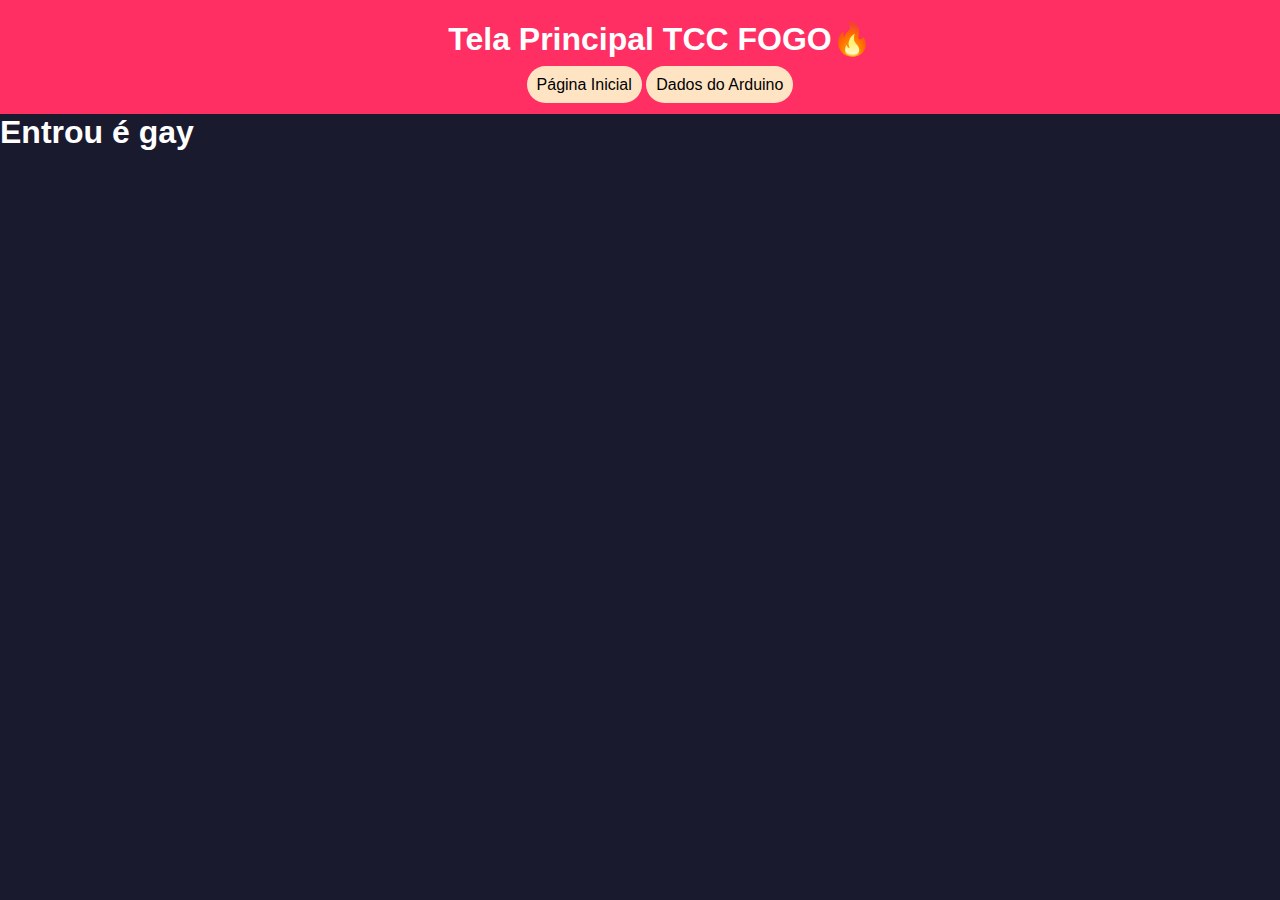
==== Site/pagina_inicial.html @ 52acad12 "Upload da Minha Tela de Login" ====
<!DOCTYPE html>
<html lang="pt-BR">
<head>
    <meta charset="UTF-8">
    <meta name="viewport" content="width=device-width, initial-scale=1.0">
    <title>Página Inicial</title>

    <link rel="stylesheet" href="/Site/Style/Style.css">
</head>
<body>
    <header>
    <div id="main">
        <h1>Tela Principal TCC FOGO🔥</h1><br>
        <a href="pagina_inicial.html">Página Inicial</a>
        <a href="dados.html">Dados do Arduino</a>
     </div>
     <h1>Entrou é gay</h1>
    </header>
</body>
</html>
---- Site/Style/Style.css ----
body {
    background-color: #1a1a2E;
    font-family: arial;
    color: white;
}
* {
    margin:0;
}
#main {
    background-color: #FF2E63;
    width: 100%;
    text-align: center;
    padding: 20px;
}
header a {
    background-color: bisque;
    border-radius: 20px;
    padding: 10px;
    width: 450px;
    color: black;
    font-weight: 400;
    text-decoration: none;
}
header a:hover {
    background-color: none;
    color: white;
}
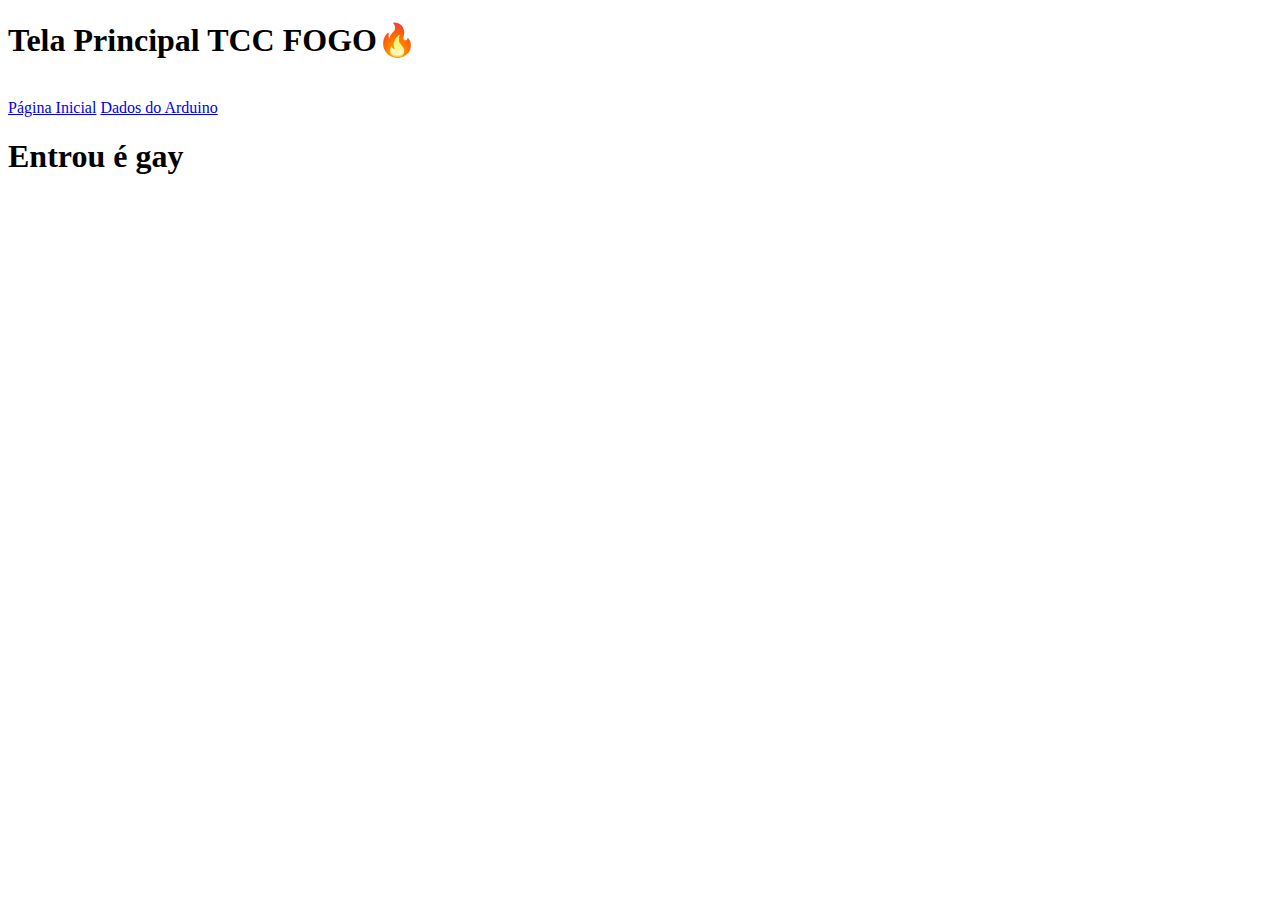
==== commit 601eb347: "Update pagina_inicial.html" ====
--- a/Site/pagina_inicial.html
+++ b/Site/pagina_inicial.html
@@ -5,7 +5,7 @@
     <meta name="viewport" content="width=device-width, initial-scale=1.0">
     <title>Página Inicial</title>
 
-    <link rel="stylesheet" href="/Site/Style/Style.css">
+    <link rel="stylesheet" href="Site/Style/Style.css">
 </head>
 <body>
     <header>
@@ -17,4 +17,4 @@
      <h1>Entrou é gay</h1>
     </header>
 </body>
-</html>+</html>
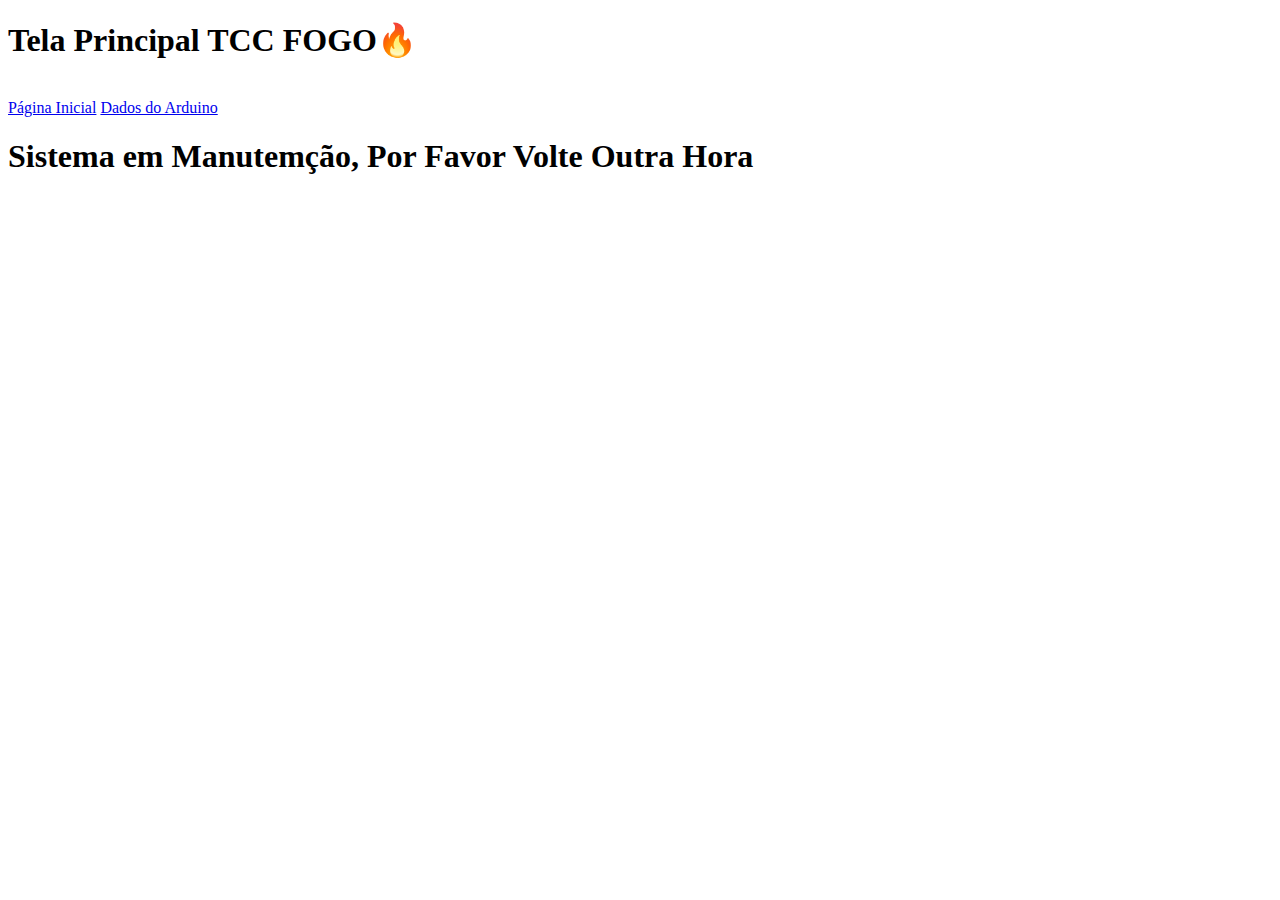
==== commit 2698f8b8: "Update pagina_inicial.html" ====
--- a/Site/pagina_inicial.html
+++ b/Site/pagina_inicial.html
@@ -14,7 +14,7 @@
         <a href="pagina_inicial.html">Página Inicial</a>
         <a href="dados.html">Dados do Arduino</a>
      </div>
-     <h1>Entrou é gay</h1>
+     <h1>Sistema em Manutemção, Por Favor Volte Outra Hora</h1>
     </header>
 </body>
 </html>
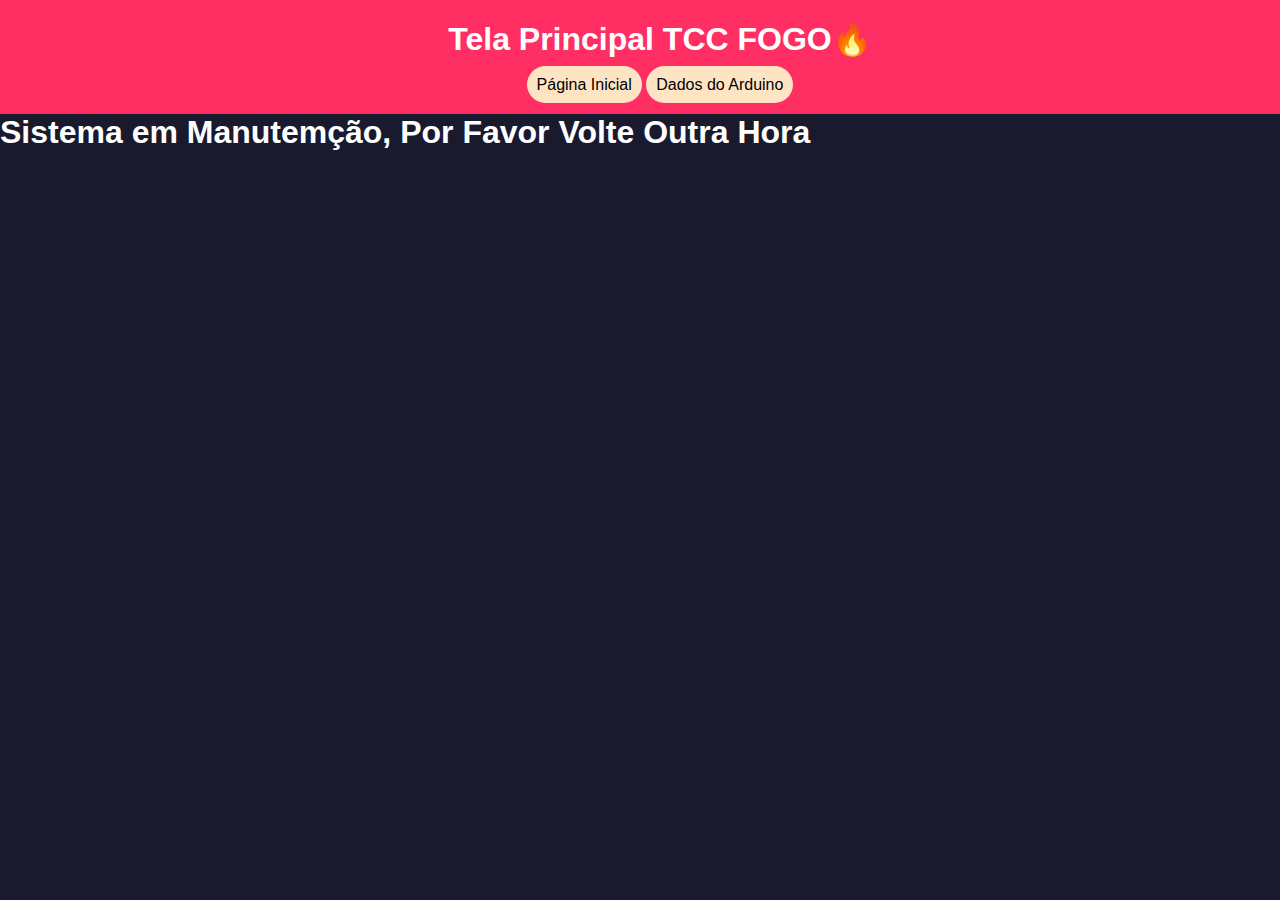
==== commit fe1e9989: "Update pagina_inicial.html" ====
--- a/Site/pagina_inicial.html
+++ b/Site/pagina_inicial.html
@@ -5,7 +5,7 @@
     <meta name="viewport" content="width=device-width, initial-scale=1.0">
     <title>Página Inicial</title>
 
-    <link rel="stylesheet" href="Site/Style/Style.css">
+   <link rel="stylesheet" href="Style/Style.css">
 </head>
 <body>
     <header>
--- a/Site/Style/Style.css
+++ b/Site/Style/Style.css
@@ -0,0 +1,27 @@
+body {
+    background-color: #1a1a2E;
+    font-family: arial;
+    color: white;
+}
+* {
+    margin:0;
+}
+#main {
+    background-color: #FF2E63;
+    width: 100%;
+    text-align: center;
+    padding: 20px;
+}
+header a {
+    background-color: bisque;
+    border-radius: 20px;
+    padding: 10px;
+    width: 450px;
+    color: black;
+    font-weight: 400;
+    text-decoration: none;
+}
+header a:hover {
+    background-color: none;
+    color: white;
+}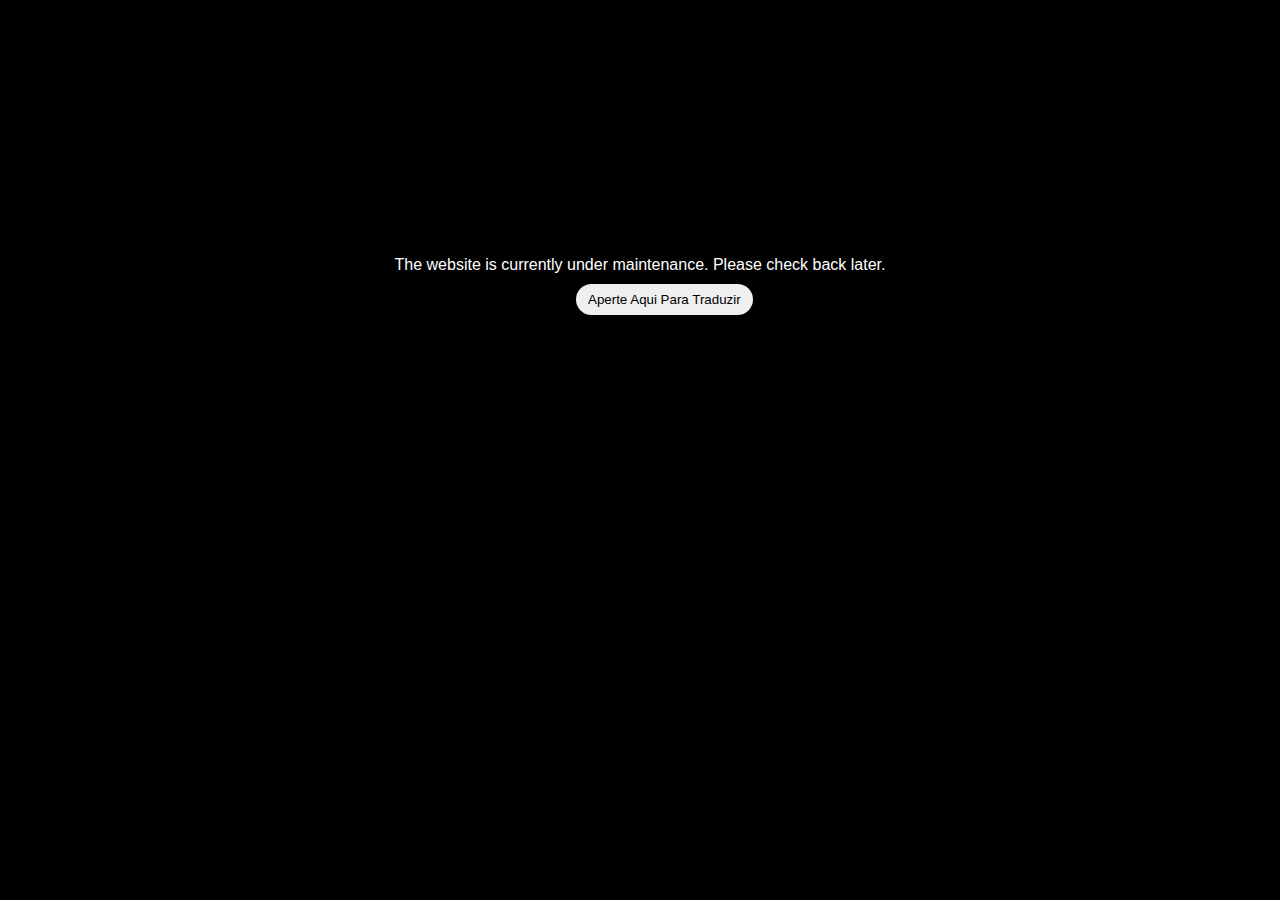
==== commit 2dee760c: "Update pagina_inicial.html" ====
--- a/Site/pagina_inicial.html
+++ b/Site/pagina_inicial.html
@@ -4,17 +4,25 @@
     <meta charset="UTF-8">
     <meta name="viewport" content="width=device-width, initial-scale=1.0">
     <title>Página Inicial</title>
-
-   <link rel="stylesheet" href="Style/Style.css">
+    <link rel="stylesheet" href="Style/Style.css">
 </head>
 <body>
     <header>
-    <div id="main">
-        <h1>Tela Principal TCC FOGO🔥</h1><br>
-        <a href="pagina_inicial.html">Página Inicial</a>
-        <a href="dados.html">Dados do Arduino</a>
-     </div>
-     <h1>Sistema em Manutemção, Por Favor Volte Outra Hora</h1>
+        <p id="Manutencao" style="text-align: center; margin-top: 20%;">The website is currently under maintenance. Please check back later.</p>
+        <button id="id-button" type="button" onclick="traducao()"
+            >Aperte Aqui Para Traduzir</button>
     </header>
+    <script>
+         function traducao() {
+            let paragrafo = document.getElementById('Manutencao');
+            let textoOriginal = "The website is currently under maintenance. Check back later.";
+            let textoTraduzido = "O site está atualmente em manutenção. Verifique novamente mais tarde.";
+            if (paragrafo.innerText === textoOriginal) {
+                paragrafo.innerText = textoTraduzido;
+            } else {
+                paragrafo.innerText = textoOriginal;
+            }
+        }
+    </script>
 </body>
 </html>
--- a/Site/Style/Style.css
+++ b/Site/Style/Style.css
@@ -1,27 +1,15 @@
 body {
-    background-color: #1a1a2E;
-    font-family: arial;
+    background-color: #000000;
+    font-family: 'Arial';
     color: white;
 }
 * {
     margin:0;
 }
-#main {
-    background-color: #FF2E63;
-    width: 100%;
-    text-align: center;
-    padding: 20px;
+#id-button{
+    margin-left: 45%;
+    margin-top: 10px;
+    border-radius: 20px;
+    border: none;
+    padding: 8px 12px;
 }
-header a {
-    background-color: bisque;
-    border-radius: 20px;
-    padding: 10px;
-    width: 450px;
-    color: black;
-    font-weight: 400;
-    text-decoration: none;
-}
-header a:hover {
-    background-color: none;
-    color: white;
-}